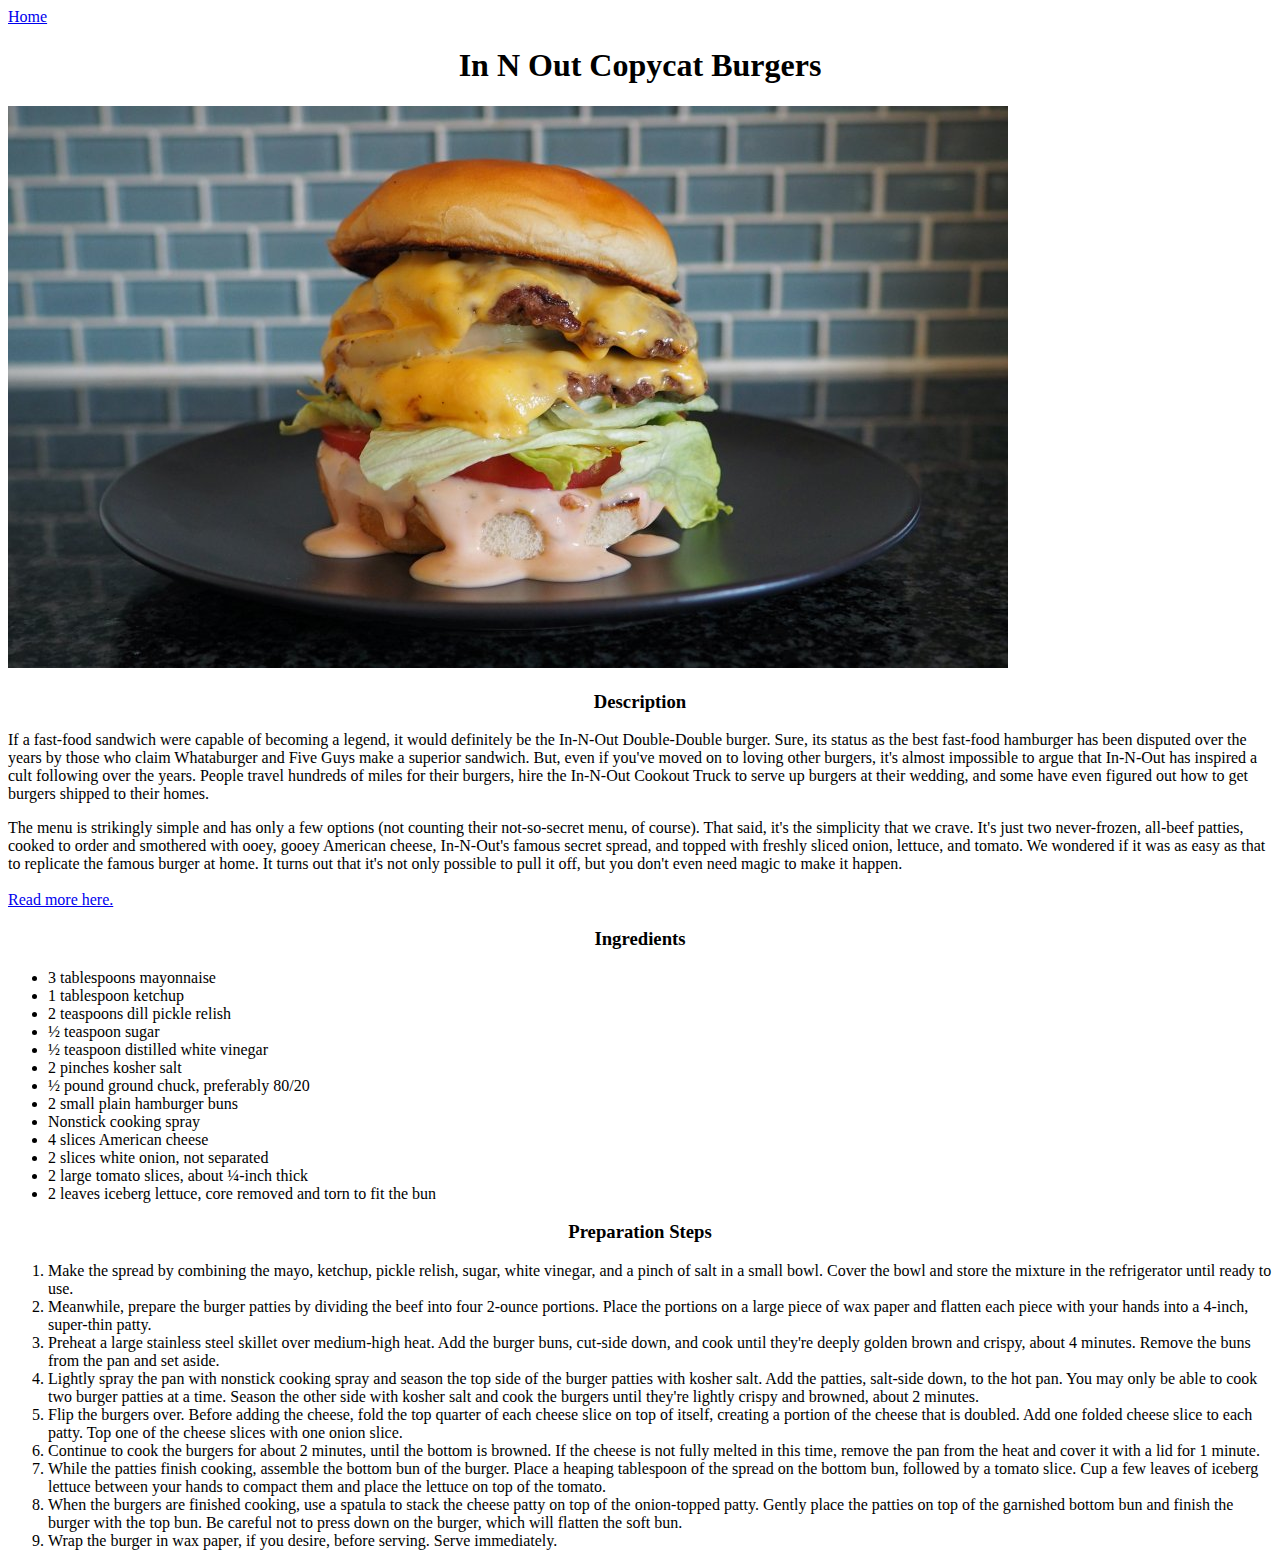
==== recipes/burgers.html @ ca4d6c80 "Initial commit" ====
<!DOCTYPE html>
<html lang="en">
<head>
    <meta charset="UTF-8">
    <meta http-equiv="X-UA-Compatible" content="IE=edge">
    <meta name="viewport" content="width=device-width, initial-scale=1.0">
    <title>Burger Recipe</title>
</head>
<body>
    <a href="index.html">Home</a>
    
    <h1><center>In N Out Copycat Burgers</center></h1>
    <img src="burger.jpg">

    <h3><center>Description</center></h3>
        <p> If a fast-food sandwich were capable of becoming a legend, it would definitely be the In-N-Out Double-Double burger.
        Sure, its status as the best fast-food hamburger has been disputed over the years by those who claim Whataburger and
        Five Guys make a superior sandwich. But, even if you've moved on to loving other burgers, it's almost impossible to
        argue that In-N-Out has inspired a cult following over the years. People travel hundreds of miles for their burgers,
        hire the In-N-Out Cookout Truck to serve up burgers at their wedding, and some have even figured out how to get
        burgers shipped to their homes.</p>

    <p> The menu is strikingly simple and has only a few options (not counting their not-so-secret menu, of course). That
        said, it's the simplicity that we crave. It's just two never-frozen, all-beef patties, cooked to order and smothered
        with ooey, gooey American cheese, In-N-Out's famous secret spread, and topped with freshly sliced onion, lettuce, and
        tomato. We wondered if it was as easy as that to replicate the famous burger at home. It turns out that it's not only
        possible to pull it off, but you don't even need magic to make it happen.
    <br>
    </br>  
    <a href="https://www.mashed.com/192362/the-best-in-n-out-burger-copycat-recipe/">Read more here.</a></p>

    <h3><center>Ingredients</center></h3>
    <ul>
        <li>3 tablespoons mayonnaise</li>
        <li>1 tablespoon ketchup</li>
        <li>2 teaspoons dill pickle relish</li>
        <li>½ teaspoon sugar</li>
        <li>½ teaspoon distilled white vinegar</li>
        <li>2 pinches kosher salt</li>
        <li>½ pound ground chuck, preferably 80/20</li>
        <li>2 small plain hamburger buns</li>
        <li>Nonstick cooking spray</li>
        <li>4 slices American cheese</li>
        <li>2 slices white onion, not separated</li>
        <li>2 large tomato slices, about ¼-inch thick</li>
        <li>2 leaves iceberg lettuce, core removed and torn to fit the bun</li>
    </ul>

    <h3><center>Preparation Steps</center></h3>
    <ol>
        <li>Make the spread by combining the mayo, ketchup, pickle relish, sugar, white vinegar,
            and a pinch of salt in a small bowl. Cover the bowl and store the mixture in the refrigerator 
            until ready to use.</li>
        <li>Meanwhile, prepare the burger patties by dividing the beef into four 2-ounce portions.
            Place the portions on a large piece of wax paper and flatten each piece with your hands
            into a 4-inch, super-thin patty.</li>
        <li>Preheat a large stainless steel skillet over medium-high heat. Add the burger buns, 
            cut-side down, and cook until they're deeply golden brown and crispy, about 4 minutes.
            Remove the buns from the pan and set aside.</li>
        <li>Lightly spray the pan with nonstick cooking spray and season the top side of the burger
            patties with kosher salt. Add the patties, salt-side down, to the hot pan. You may only
            be able to cook two burger patties at a time. Season the other side with kosher salt and
            cook the burgers until they're lightly crispy and browned, about 2 minutes.</li>
        <li>Flip the burgers over. Before adding the cheese, fold the top quarter of each cheese slice
            on top of itself, creating a portion of the cheese that is doubled. Add one folded cheese 
            slice to each patty. Top one of the cheese slices with one onion slice.</li>
        <li>Continue to cook the burgers for about 2 minutes, until the bottom is browned. If the
            cheese is not fully melted in this time, remove the pan from the heat and cover it with
            a lid for 1 minute.</li>
        <li>While the patties finish cooking, assemble the bottom bun of the burger. Place a heaping
            tablespoon of the spread on the bottom bun, followed by a tomato slice. Cup a few leaves
            of iceberg lettuce between your hands to compact them and place the lettuce on top of the
            tomato.</li>
        <li>When the burgers are finished cooking, use a spatula to stack the cheese patty on top of
            the onion-topped patty. Gently place the patties on top of the garnished bottom bun and
            finish the burger with the top bun. Be careful not to press down on the burger, which will
            flatten the soft bun.</li>
        <li>Wrap the burger in wax paper, if you desire, before serving. Serve immediately.</li>
    </ol>

    </body>
</html>
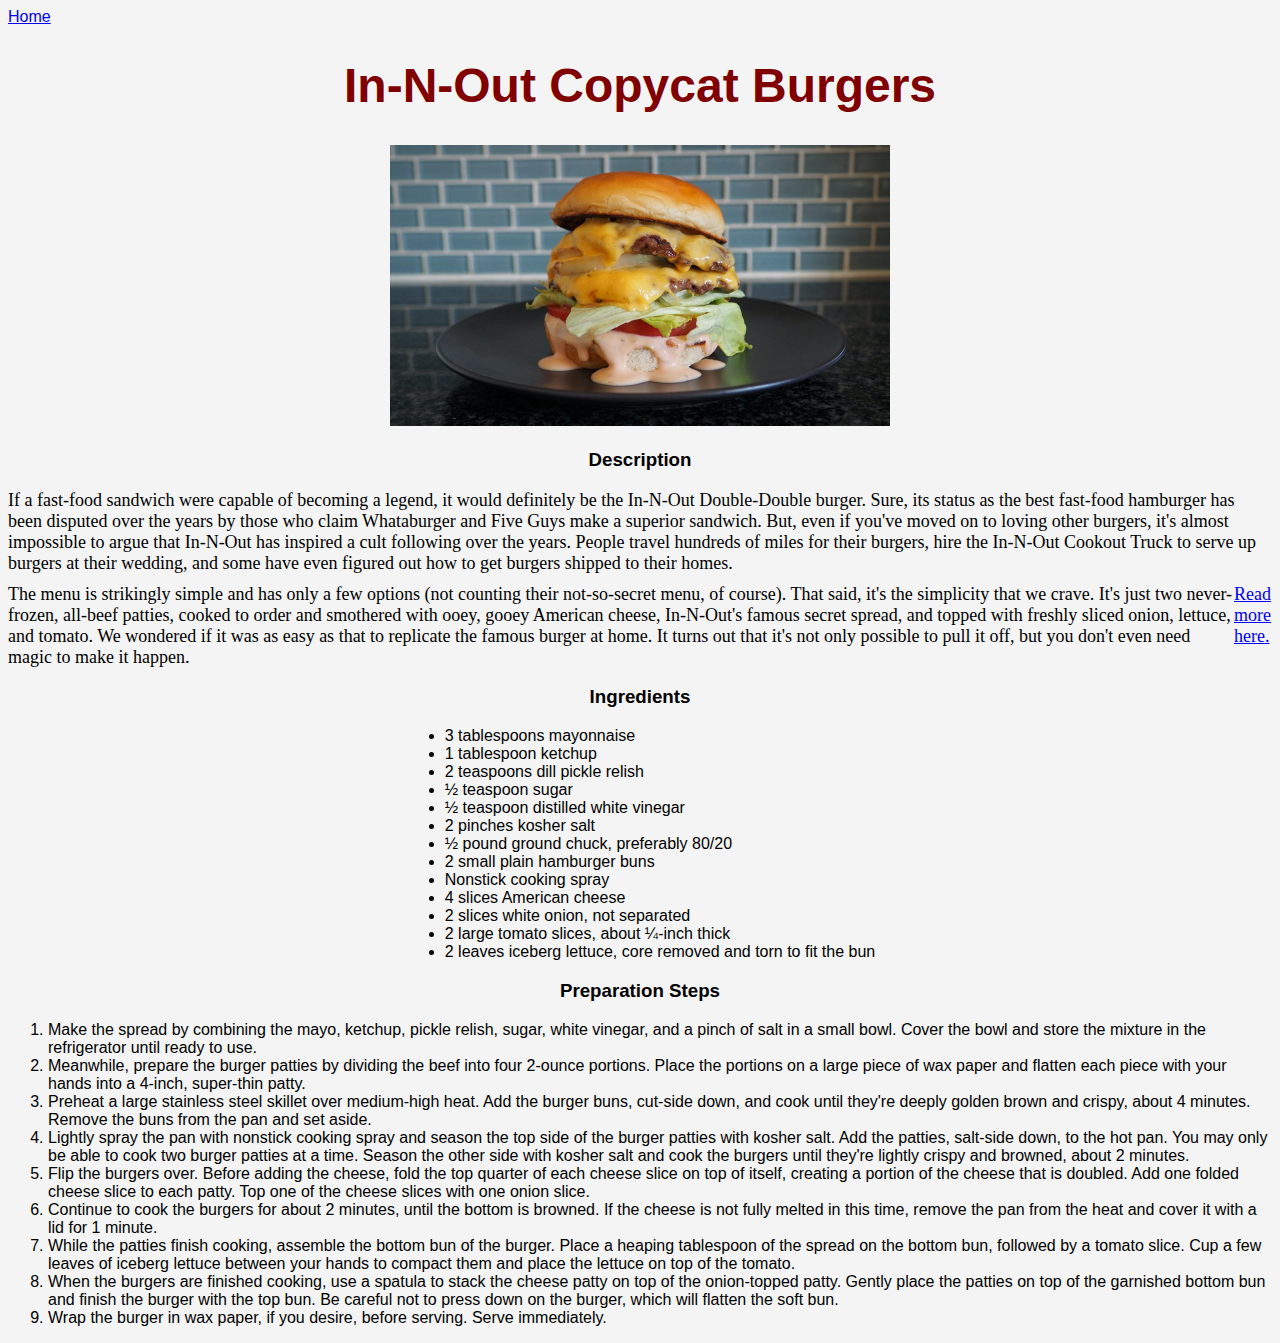
==== commit bc0a2f75: ""Added CSS file with some styling implemented" ====
--- a/recipes/burgers.html
+++ b/recipes/burgers.html
@@ -5,12 +5,13 @@
     <meta http-equiv="X-UA-Compatible" content="IE=edge">
     <meta name="viewport" content="width=device-width, initial-scale=1.0">
     <title>Burger Recipe</title>
+    <link rel="stylesheet" href="styles.css">
 </head>
 <body>
     <a href="index.html">Home</a>
     
-    <h1><center>In N Out Copycat Burgers</center></h1>
-    <img src="burger.jpg">
+    <div class="title"><h1>In-N-Out Copycat Burgers</h1></div>
+    <center><img src="burger.jpg"></center>
 
     <h3><center>Description</center></h3>
         <p> If a fast-food sandwich were capable of becoming a legend, it would definitely be the In-N-Out Double-Double burger.
@@ -25,9 +26,7 @@
         with ooey, gooey American cheese, In-N-Out's famous secret spread, and topped with freshly sliced onion, lettuce, and
         tomato. We wondered if it was as easy as that to replicate the famous burger at home. It turns out that it's not only
         possible to pull it off, but you don't even need magic to make it happen.
-    <br>
-    </br>  
-    <a href="https://www.mashed.com/192362/the-best-in-n-out-burger-copycat-recipe/">Read more here.</a></p>
+        <span><a href="https://www.mashed.com/192362/the-best-in-n-out-burger-copycat-recipe/">Read more here.</a></span></p>
 
     <h3><center>Ingredients</center></h3>
     <ul>
--- a/recipes/styles.css
+++ b/recipes/styles.css
@@ -0,0 +1,35 @@
+body {
+    background-color: #F4F4F4;
+    font-family: Arial, Helvetica, sans-serif;
+  }
+  
+
+.list {
+    color: maroon;
+    font-weight: 650;
+}
+
+.title {
+    color: maroon;
+    font-weight: bold;
+    text-align: center;
+    font-size: 24px;
+}
+
+p {
+    font-family: 'Times New Roman', Times, serif;
+    font-size: 18px;
+    margin: 10px auto;
+    width: auto;
+    display: flex;
+}
+
+img {
+    height: auto;
+    width: 500px;
+}
+
+ul {
+    display: table;
+    margin: 0 auto;
+  }